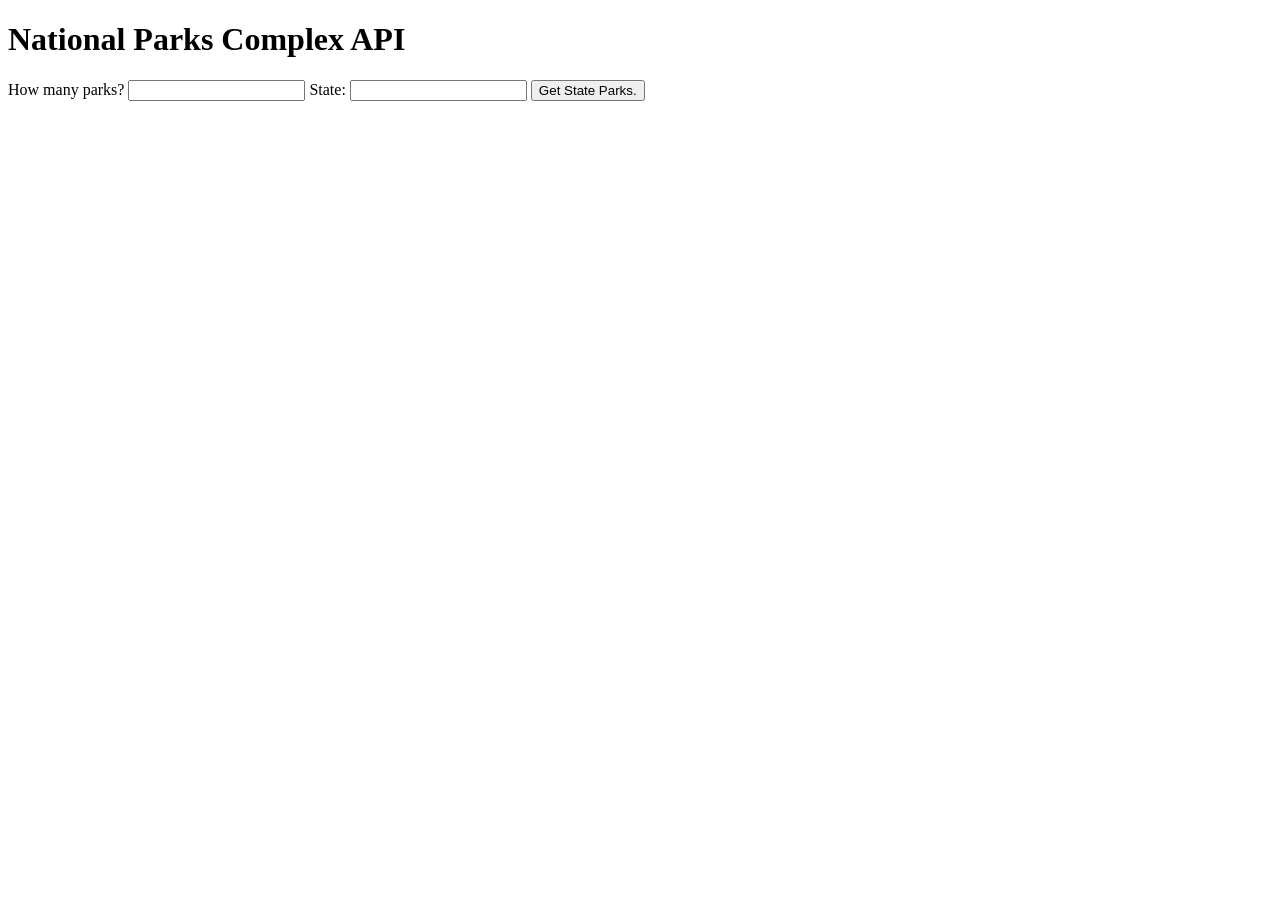
==== ComplexAPI/index.html @ 40f2889e "Complex API starter" ====
<!DOCTYPE html>
<html lang="en">

<head>
    <meta charset="UTF-8">
    <meta name="viewport" content="width=device-width, initial-scale=1.0">
    <meta http-equiv="X-UA-Compatible" content="ie=edge">
    <title>National Parks Search</title>
    <link rel="stylesheet" href="index.css">
    <script src="https://code.jquery.com/jquery-3.3.1.js"
        integrity="sha256-2Kok7MbOyxpgUVvAk/HJ2jigOSYS2auK4Pfzbm7uH60=" crossorigin="anonymous"></script>
</head>

<body>
    <h1>National Parks Complex API</h1>
    <main>
        <div>
            <form id='state-parks'>
                <label for='parks-number-input'>How many parks? </label>
                <input type="number" name="number" id='parks-number-input' />

                <label for='states-input'>State:</label>
                <input type='text' name='states' id='states-input'/>
                <input type="submit" value="Get State Parks." />
            </form>
        </div>
        <ul class='results'></ul>
    </main>
    <script src="index.js"></script>
</body>

</html>
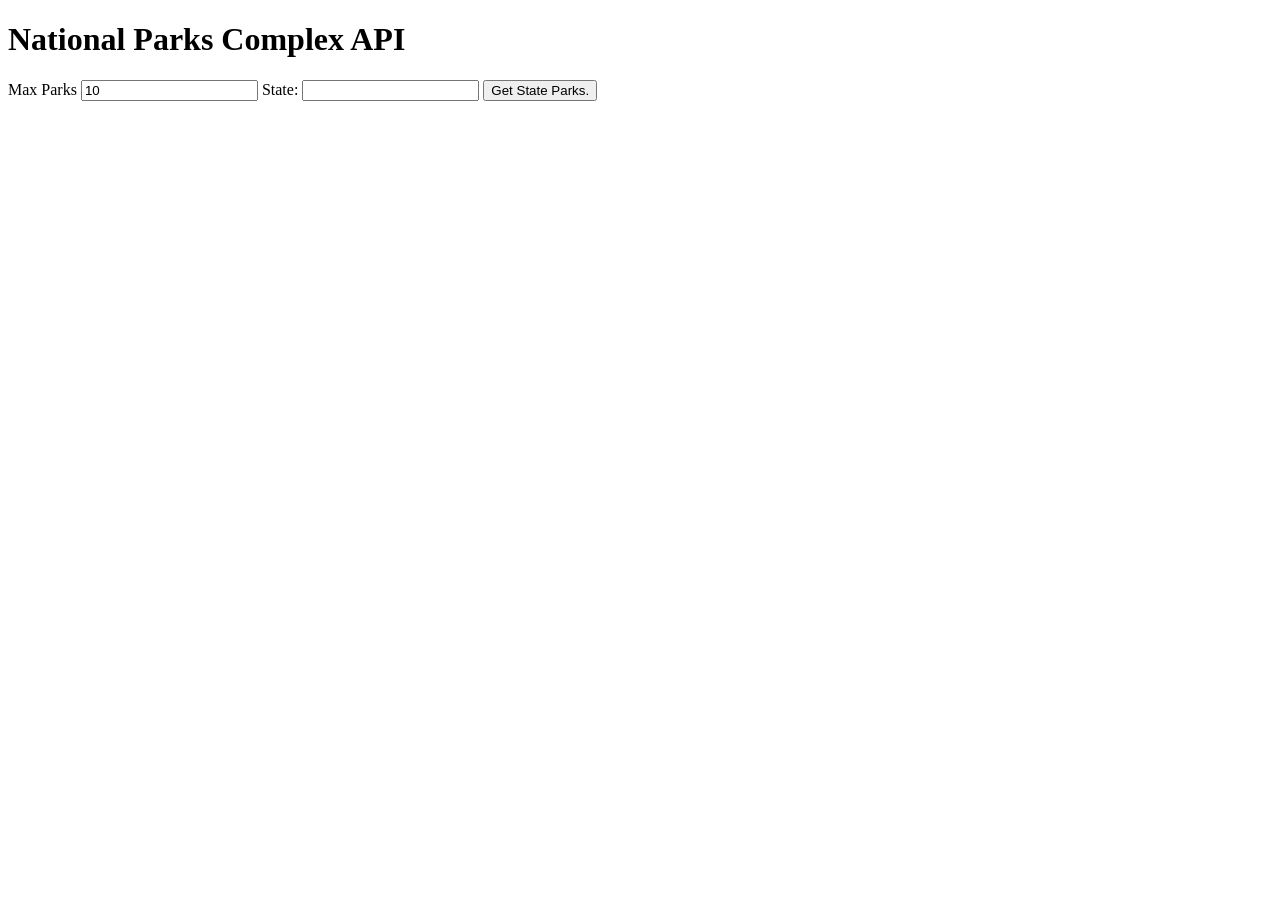
==== commit 53c10a6c: "complex testing" ====
--- a/ComplexAPI/index.html
+++ b/ComplexAPI/index.html
@@ -16,8 +16,8 @@
     <main>
         <div>
             <form id='state-parks'>
-                <label for='parks-number-input'>How many parks? </label>
-                <input type="number" name="number" id='parks-number-input' />
+                <label for='parks-number-input'>Max Parks</label>
+                <input type="number" name="number" id='parks-number-input' value='10' />
 
                 <label for='states-input'>State:</label>
                 <input type='text' name='states' id='states-input'/>
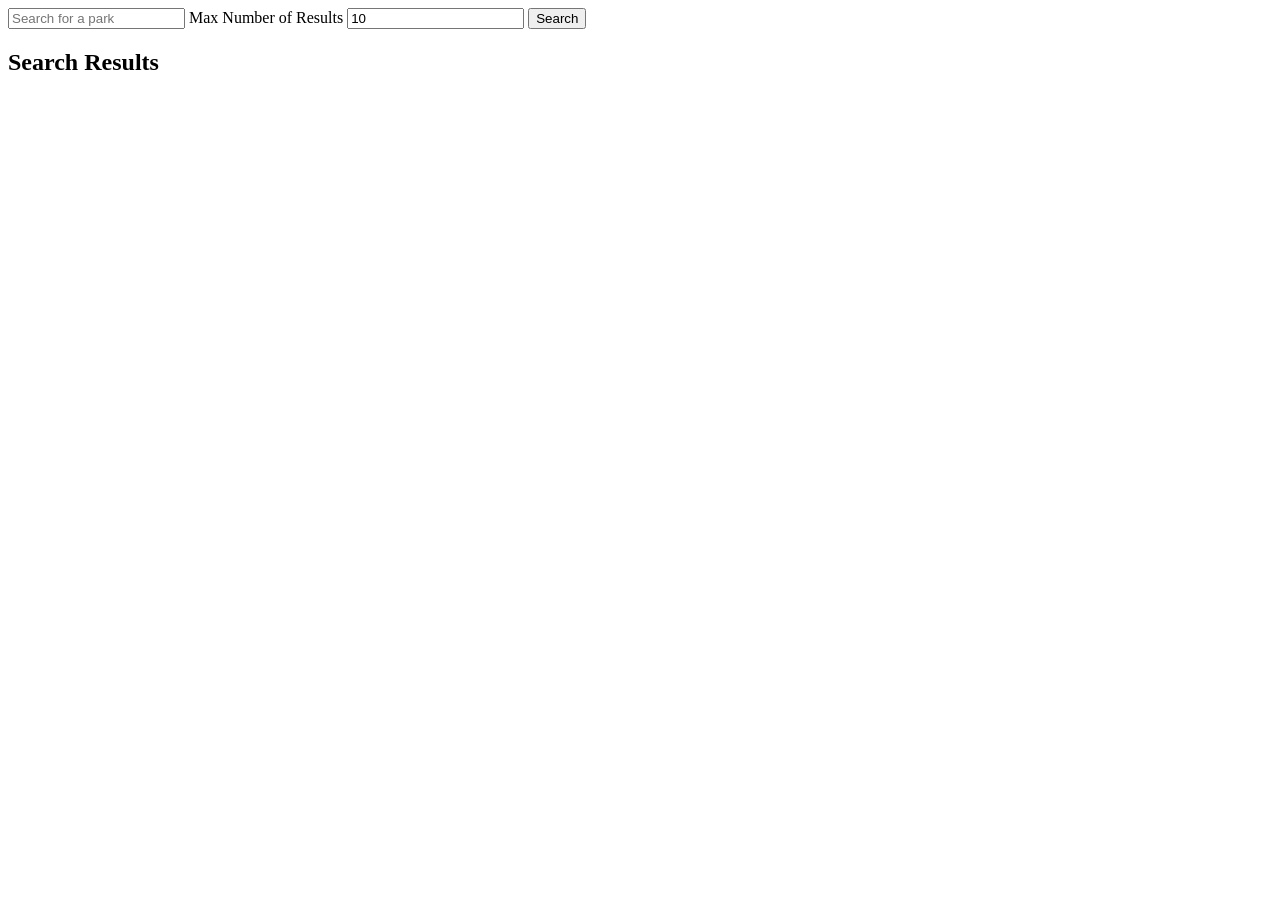
==== commit 0e507bd2: "completed complex api" ====
--- a/ComplexAPI/index.html
+++ b/ComplexAPI/index.html
@@ -2,32 +2,33 @@
 <html lang="en">
 
 <head>
-    <meta charset="UTF-8">
-    <meta name="viewport" content="width=device-width, initial-scale=1.0">
-    <meta http-equiv="X-UA-Compatible" content="ie=edge">
-    <title>National Parks Search</title>
+    <meta charset="utf-8">
+    <meta http-equiv="X-UA-Compatible" content="IE=edge">
+    <title>National Parks App</title>
     <link rel="stylesheet" href="index.css">
-    <script src="https://code.jquery.com/jquery-3.3.1.js"
-        integrity="sha256-2Kok7MbOyxpgUVvAk/HJ2jigOSYS2auK4Pfzbm7uH60=" crossorigin="anonymous"></script>
+    <meta name="description" content="">
+    <meta name="viewport" content="width=device-width, initial-scale=1">
+    <link rel="stylesheet" href="">
 </head>
 
 <body>
-    <h1>National Parks Complex API</h1>
-    <main>
-        <div>
-            <form id='state-parks'>
-                <label for='parks-number-input'>Max Parks</label>
-                <input type="number" name="number" id='parks-number-input' value='10' />
+    <form id="park-search">
+        <input type="text" name="querySearch" placeholder="Search for a park" required>
+        <label for="maxNum">Max Number of Results</label>
+        <input type="number" name="maxNum" class="maxNum" value="10">
+        <input type="submit" class="submit-button" value="Search">
+    </form>
 
-                <label for='states-input'>State:</label>
-                <input type='text' name='states' id='states-input'/>
-                <input type="submit" value="Get State Parks." />
-            </form>
-        </div>
-        <ul class='results'></ul>
-    </main>
+    <section class="results hidden">
+        <div class="error-message"></div>
+        <h2>Search Results</h2>
+        <ul class="results-list">
+
+        </ul>
+    </section>
+    <script src="https://code.jquery.com/jquery-3.3.1.js"
+        integrity="sha256-2Kok7MbOyxpgUVvAk/HJ2jigOSYS2auK4Pfzbm7uH60=" crossorigin="anonymous"></script>
     <script src="index.js"></script>
 </body>
 
-</html>
-
+</html>
